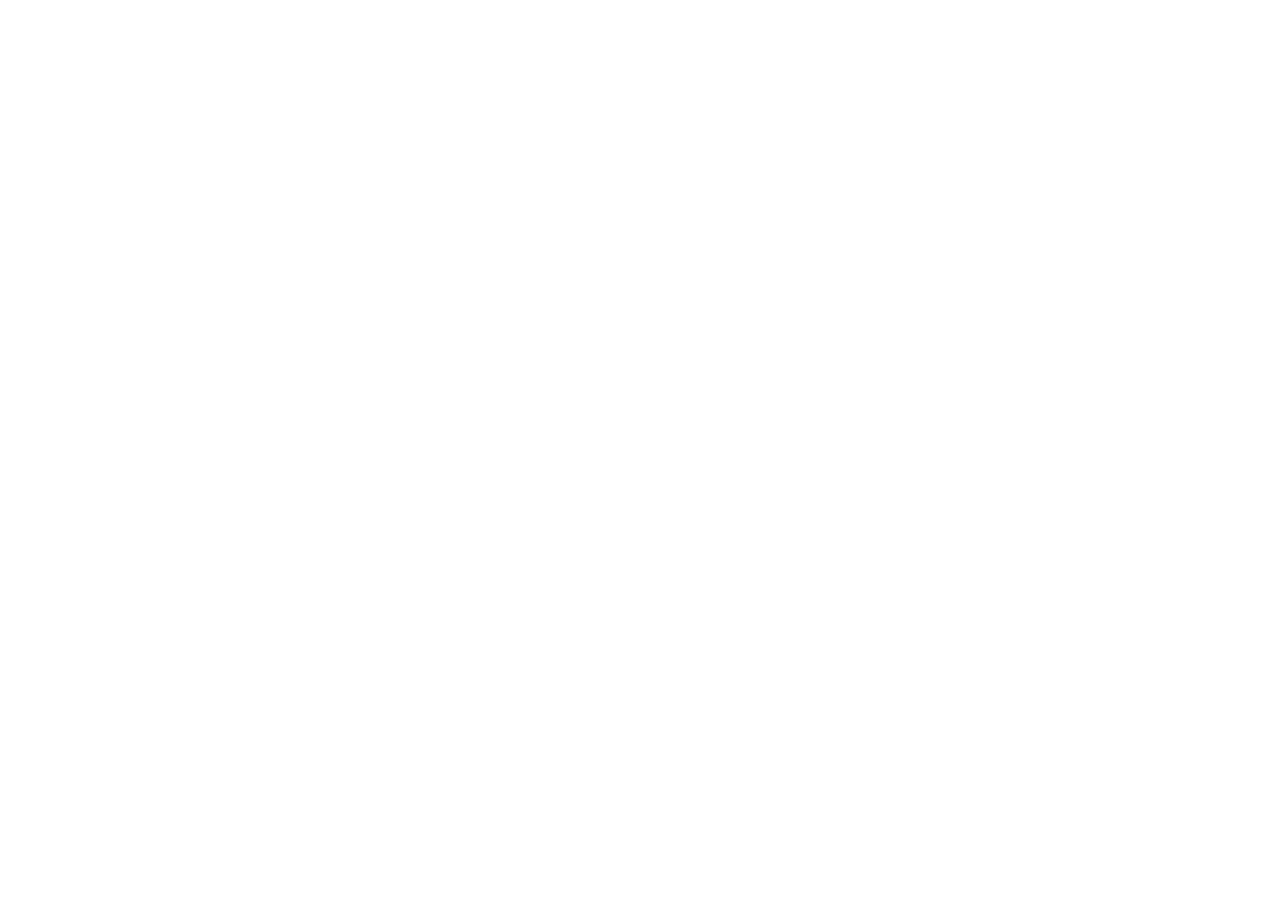
==== paisajes.html @ ac344455 "actualizacion" ====
<!DOCTYPE html>
<html>
  <head>
    <meta charset="utf-8">
    <meta name="viewport" content="width=device-width,user-scatable=no">
    <link rel="stylesheet" href="css/estilos.css">
    <title>Paisajes</title>
  </head>
  <body>

  </body>
</html>
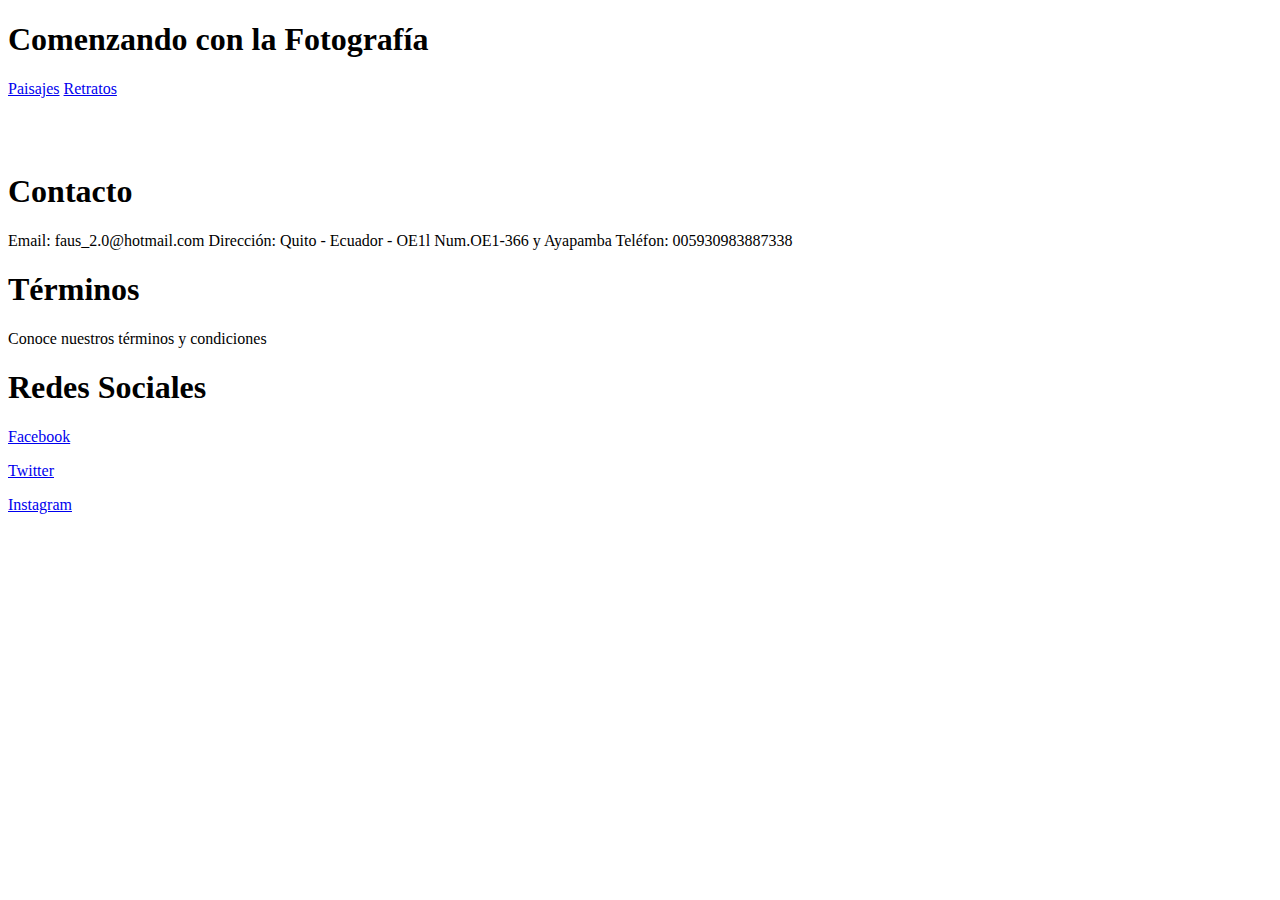
==== commit cf1e91f3: "maquetacion index, paisajes y retratos" ====
--- a/paisajes.html
+++ b/paisajes.html
@@ -7,6 +7,56 @@
     <title>Paisajes</title>
   </head>
   <body>
+    <header>
+        <h1>Comenzando con la Fotografía</h1>
+        <div id="menu">
+        <a href="paisajes.html">Paisajes</a>
+        <a href="retratos.html">Retratos</a>
+        </div>
+    </header>
+    <div id="wrapper">
+        <section>
+            <article id="imgcentral">
+                <img src="" alt="" title="">
+            </article>
+            <article id="imgizq">
+                <img src="" alt="" title="">
+            </article>
+            <article id="imgder">
+                <img src="" alt="" title="">
+            </article>
+        </section>
+        <footer>
+            <section>
+            <article id="contacto">
+                <h1>Contacto</h1>
+                <p>
+                    Email: faus_2.0@hotmail.com
+                    Dirección: Quito - Ecuador - OE1l Num.OE1-366 y Ayapamba
+                    Teléfon: 005930983887338                
+                </p>
+            </article>
+            <article id="terminos">
+                <h1>Términos</h1>
+                <p>
+                    Conoce nuestros términos y condiciones                
+                </p>
+            </article>
+            <article id="redes">
+                <h1>Redes Sociales</h1>
+                <p>
+                    <a href="https://www.facebook.com/fausto.carrionarevalo">Facebook</a>
+                </p>
+                <p>
+                    <a href="https://twitter.com/20_faus?lang=es">Twitter</a>
+                </p>
+                <p>
+                    <a href="https://www.instagram.com/20fuzz20/">Instagram</a>
+                </p>
+            </article>
+            </article>
+            <article id="derechos">
 
+            </article>
   </body>
 </html>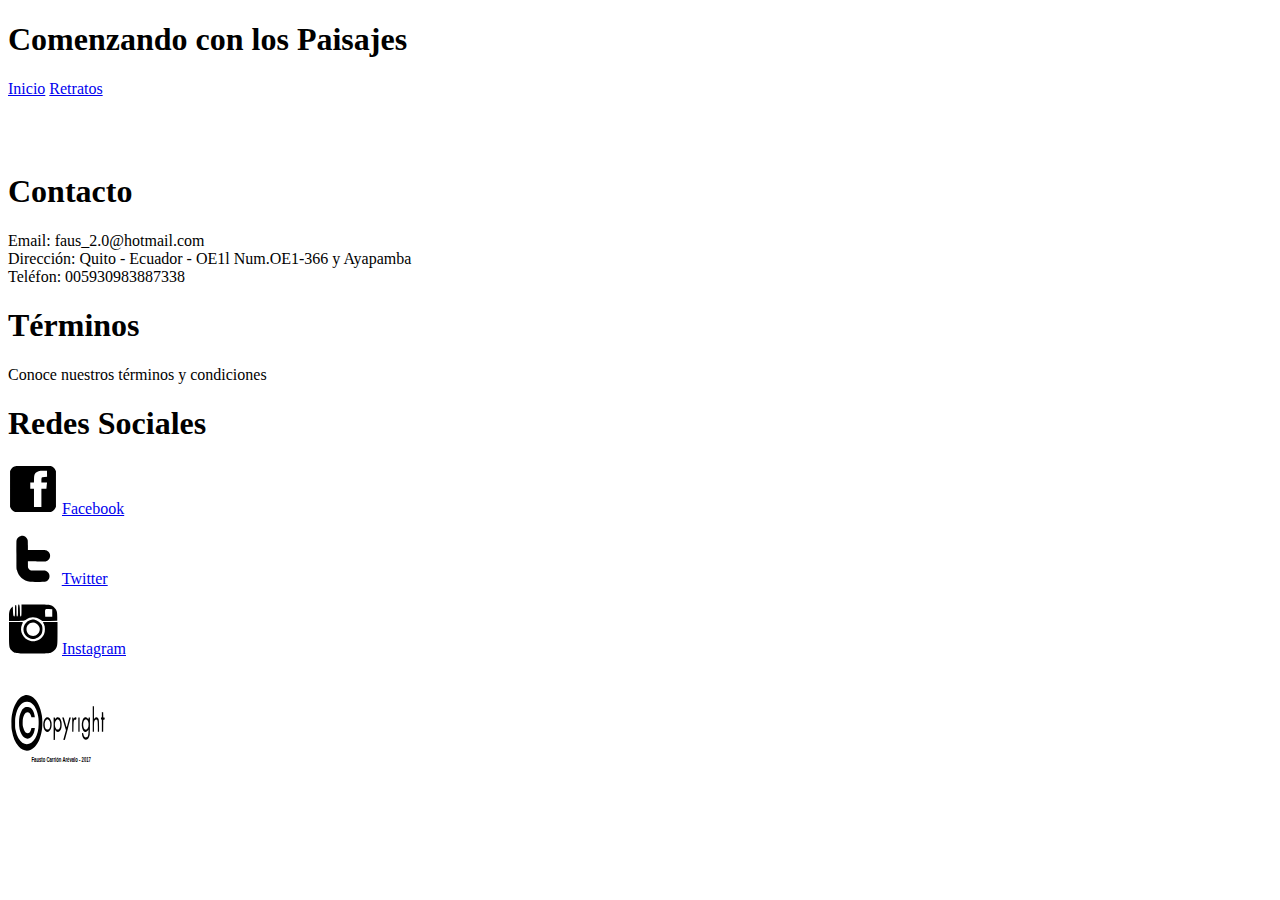
==== commit ce5ca78f: "footer" ====
--- a/paisajes.html
+++ b/paisajes.html
@@ -8,9 +8,9 @@
   </head>
   <body>
     <header>
-        <h1>Comenzando con la Fotografía</h1>
+        <h1>Comenzando con los Paisajes</h1>
         <div id="menu">
-        <a href="paisajes.html">Paisajes</a>
+        <a href="index.html">Inicio</a>
         <a href="retratos.html">Retratos</a>
         </div>
     </header>
@@ -31,8 +31,8 @@
             <article id="contacto">
                 <h1>Contacto</h1>
                 <p>
-                    Email: faus_2.0@hotmail.com
-                    Dirección: Quito - Ecuador - OE1l Num.OE1-366 y Ayapamba
+                    Email: faus_2.0@hotmail.com</br>
+                    Dirección: Quito - Ecuador - OE1l Num.OE1-366 y Ayapamba</br>
                     Teléfon: 005930983887338                
                 </p>
             </article>
@@ -45,18 +45,29 @@
             <article id="redes">
                 <h1>Redes Sociales</h1>
                 <p>
+                    <svg width="50px" height="50px" viewBox="0 0 50 50">
+                        <image width="50px" height="50px" xlink:href="img/Facebook_icon.svg"></image>
+                    </svg>
                     <a href="https://www.facebook.com/fausto.carrionarevalo">Facebook</a>
                 </p>
                 <p>
+                    <svg width="50px" height="50px" viewBox="0 0 50 50">
+                        <image width="50px" height="50px" xlink:href="img/Twitter_icon.svg"></image>
+                    </svg>
                     <a href="https://twitter.com/20_faus?lang=es">Twitter</a>
                 </p>
                 <p>
+                    <svg width="50px" height="50px" viewBox="0 0 50 50">
+                        <image width="50px" height="50px" xlink:href="img/Instagram_icon.svg"></image>
+                    </svg>
                     <a href="https://www.instagram.com/20fuzz20/">Instagram</a>
                 </p>
             </article>
             </article>
             <article id="derechos">
-
+                <svg width="100px" height="100px" viewBox="0 0 100 100">
+                    <image width="100px" height="100px" xlink:href="img/copyright.svg"></image>
+                </svg>
             </article>
   </body>
 </html>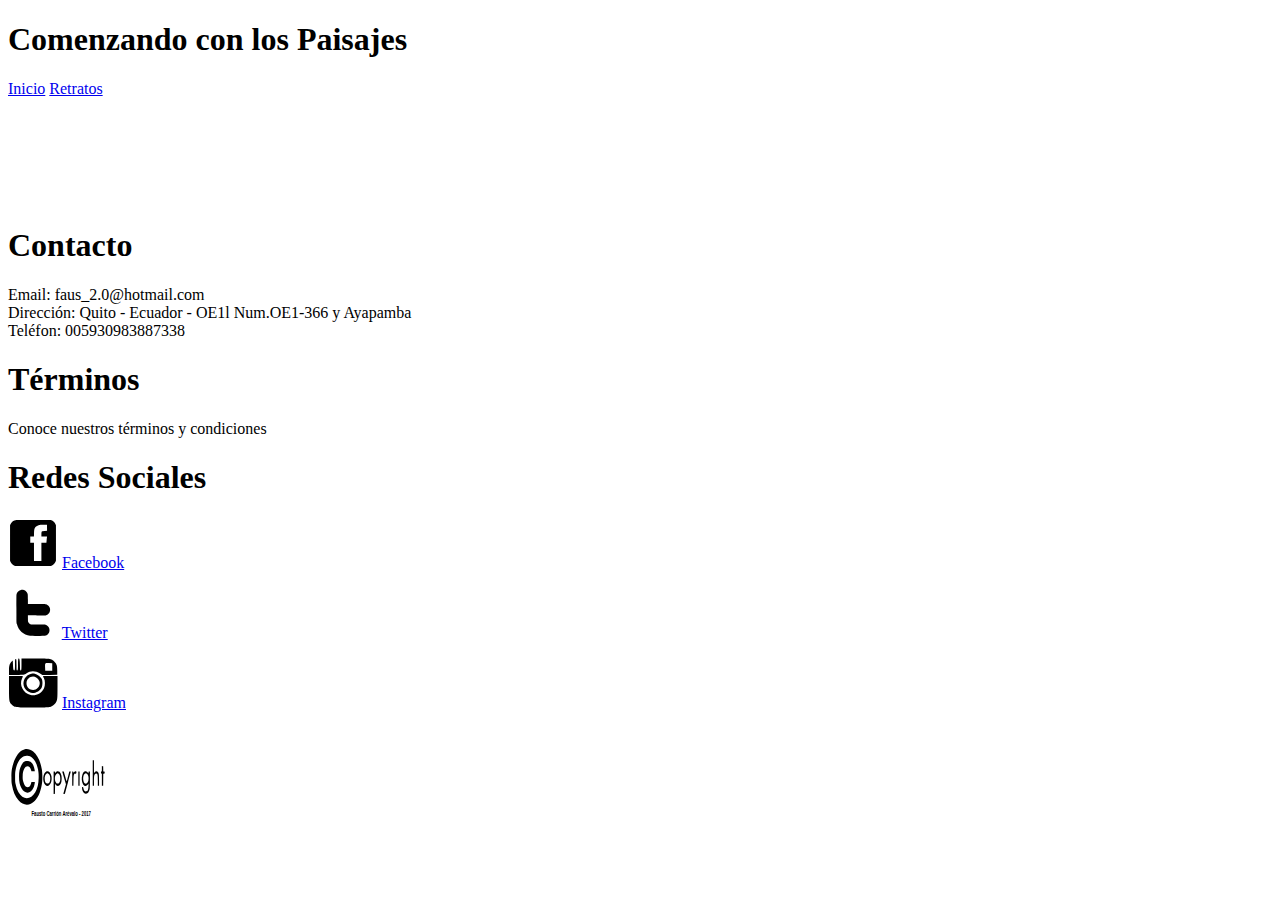
==== commit 39fd5479: "actualizacion img paisajes y retratos" ====
--- a/paisajes.html
+++ b/paisajes.html
@@ -16,13 +16,22 @@
     </header>
     <div id="wrapper">
         <section>
-            <article id="imgcentral">
+            <article id="img1">
                 <img src="" alt="" title="">
             </article>
-            <article id="imgizq">
+            <article id="img2">
                 <img src="" alt="" title="">
             </article>
-            <article id="imgder">
+            <article id="img3">
+                <img src="" alt="" title="">
+            </article>
+            <article id="img4">
+                <img src="" alt="" title="">
+            </article>
+            <article id="img5">
+                <img src="" alt="" title="">
+            </article>
+            <article id="img6">
                 <img src="" alt="" title="">
             </article>
         </section>
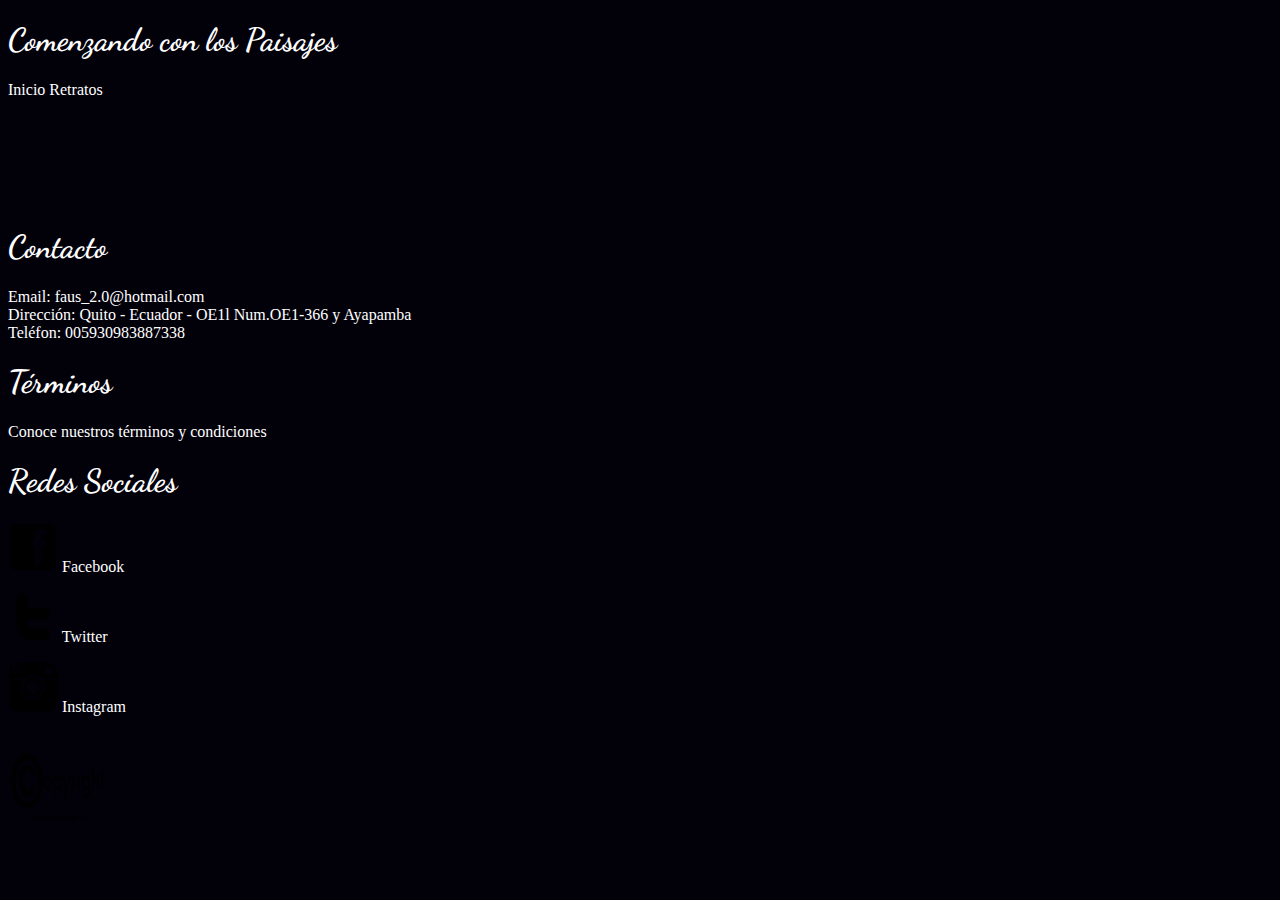
==== commit 128ec28f: "estilo: fuente, color fondo y link sin subrayado y sin cambio color" ====
--- a/paisajes.html
+++ b/paisajes.html
@@ -4,6 +4,7 @@
     <meta charset="utf-8">
     <meta name="viewport" content="width=device-width,user-scatable=no">
     <link rel="stylesheet" href="css/estilos.css">
+    <link href="https://fonts.googleapis.com/css?family=Dancing+Script" rel="stylesheet">
     <title>Paisajes</title>
   </head>
   <body>
@@ -14,7 +15,7 @@
         <a href="retratos.html">Retratos</a>
         </div>
     </header>
-    <div id="wrapper">
+    <div id="contenido">
         <section>
             <article id="img1">
                 <img src="" alt="" title="">
--- a/css/estilos.css
+++ b/css/estilos.css
@@ -0,0 +1,15 @@
+@font-face {
+  font-family: 'Dancing Script';
+  src: url('Dancing Script.otf');
+}
+body {
+    font-family: 'Dancing Script';
+    background: #02010a;
+    color: rgb(255, 255, 255);
+    font-style: inherit; 
+}
+a{
+    color: rgb(255, 255, 255);
+    font-style: inherit;
+    text-decoration: none;
+}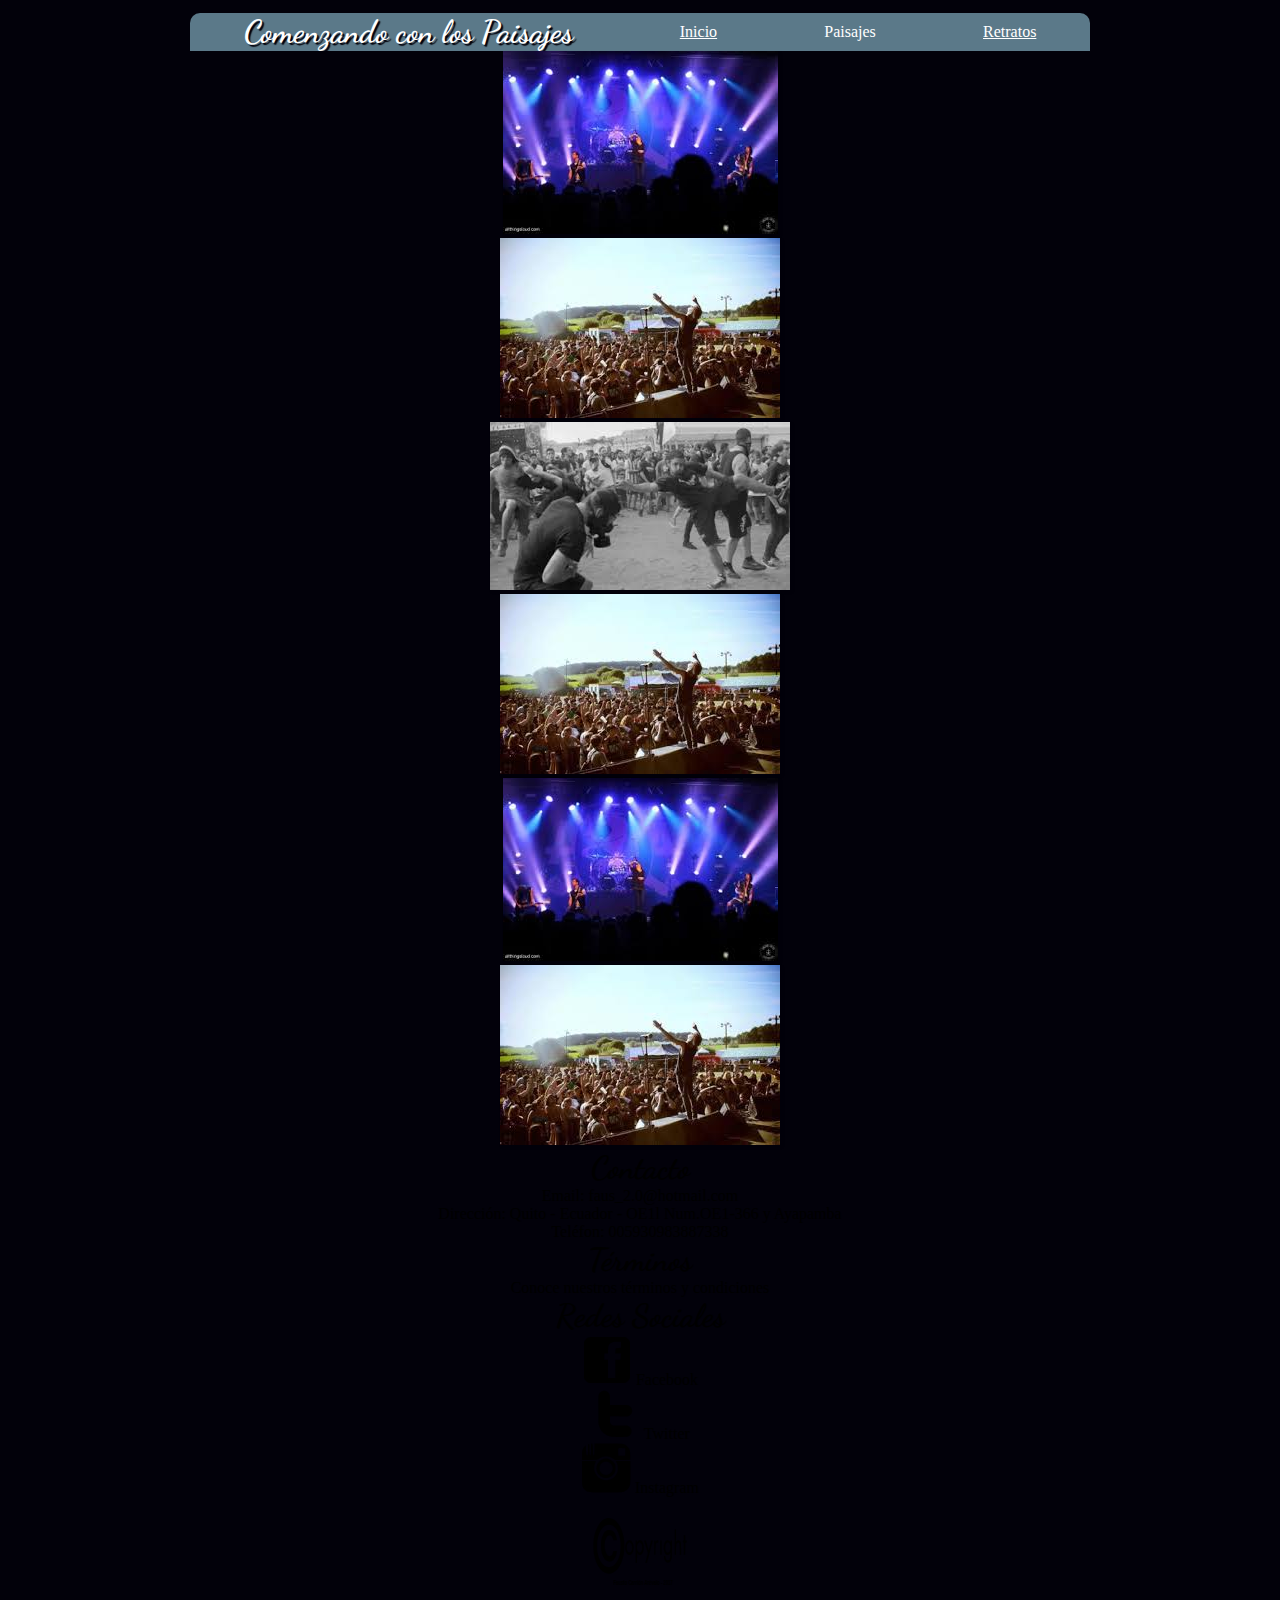
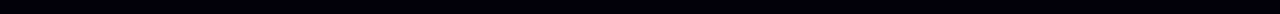
==== commit 704f23be: "cambio estructura" ====
--- a/paisajes.html
+++ b/paisajes.html
@@ -8,51 +8,55 @@
     <title>Paisajes</title>
   </head>
   <body>
-    <header>
-        <h1>Comenzando con los Paisajes</h1>
-        <div id="menu">
-        <a href="index.html">Inicio</a>
-        <a href="retratos.html">Retratos</a>
-        </div>
-    </header>
-    <div id="contenido">
-        <section>
-            <article id="img1">
-                <img src="" alt="" title="">
-            </article>
-            <article id="img2">
-                <img src="" alt="" title="">
-            </article>
-            <article id="img3">
-                <img src="" alt="" title="">
-            </article>
-            <article id="img4">
-                <img src="" alt="" title="">
-            </article>
-            <article id="img5">
-                <img src="" alt="" title="">
-            </article>
-            <article id="img6">
-                <img src="" alt="" title="">
-            </article>
-        </section>
+    <div class="contenido">   
+        <header>
+            <div class="menu">
+                <h1>Comenzando con los Paisajes</h1>
+                <a href="index.html">Inicio</a>
+                <a href="paisajes.html" style="text-decoration:none;">Paisajes</a>
+                <a href="retratos.html">Retratos</a>
+            </div>
+        </header>
+        <div class="galeria">
+            <section class="galeria1">
+                <figure class="img1">
+                    <img src="img/paisaje1.jpg" alt="Paisaje" title="Paisaje">
+                </figure>
+                <figure class="img2">
+                    <img src="img/paisaje2.jpg" alt="Paisaje" title="Paisaje">
+                </figure>
+                <figure class="img3">
+                    <img src="img/paisaje3.jpg" alt="Paisaje" title="Paisaje">
+                </figure>
+            </section>
+            <section class="galeria2">   
+                <figure class="img4">
+                    <img src="img/paisaje2.jpg" alt="Paisaje" title="Paisaje">
+                </figure>
+                <figure class="img5">
+                    <img src="img/paisaje1.jpg" alt="Paisaje" title="Paisaje">
+                </figure>
+                <figure class="img6">
+                    <img src="img/paisaje2.jpg" alt="Paisaje" title="Paisaje">
+                </figure>
+            </section>
+        </div>    
         <footer>
-            <section>
-            <article id="contacto">
+            <div class="contacto">
                 <h1>Contacto</h1>
                 <p>
                     Email: faus_2.0@hotmail.com</br>
                     Dirección: Quito - Ecuador - OE1l Num.OE1-366 y Ayapamba</br>
                     Teléfon: 005930983887338                
                 </p>
-            </article>
-            <article id="terminos">
+            </div>
+            <div class="terminos">
                 <h1>Términos</h1>
                 <p>
                     Conoce nuestros términos y condiciones                
                 </p>
-            </article>
-            <article id="redes">
+            </div>
+            <div class="redes">
                 <h1>Redes Sociales</h1>
                 <p>
                     <svg width="50px" height="50px" viewBox="0 0 50 50">
@@ -72,12 +76,13 @@
                     </svg>
                     <a href="https://www.instagram.com/20fuzz20/">Instagram</a>
                 </p>
-            </article>
-            </article>
-            <article id="derechos">
+            </div>
+            <div class="derechos">
                 <svg width="100px" height="100px" viewBox="0 0 100 100">
                     <image width="100px" height="100px" xlink:href="img/copyright.svg"></image>
                 </svg>
-            </article>
+            </div>
+        </footer>
+    </div>      
   </body>
 </html>--- a/css/estilos.css
+++ b/css/estilos.css
@@ -1,15 +1,75 @@
-@font-face {
+*{
+    margin: 0 auto 0 auto;
+    align-items: center;
+    text-align: center;
+}
+@font-face{
   font-family: 'Dancing Script';
   src: url('Dancing Script.otf');
 }
-body {
-    font-family: 'Dancing Script';
+body{
+    font-family: 'Dancing Script', cursive;
     background: #02010a;
     color: rgb(255, 255, 255);
     font-style: inherit; 
 }
-a{
+figcaption, footer, footer a{
+    text-decoration: none;
+    color: rgb(0, 0, 0);
+}
+figure{
+    max-width: 100%;
+    height: auto;
+}
+.contenido{
+    width: 900px;
+    margin: 1% auto;
+}
+.contenido img{
+    box-shadow: 2px 2px 2px #02010a;
+}
+.menu{
+    width:100%;
+    background: #5b7989;
+    border-radius: 10px 10px 0 0;
+    display: flex;
+    flex-flow: row wrap;
+}
+.menu h1{
+    text-shadow: 2px 2px 1px #02010a;
+    text-align: left;
+}
+.menu a{
     color: rgb(255, 255, 255);
     font-style: inherit;
-    text-decoration: none;
-}+    text-align: right;
+}
+.imgcentral{
+    width: 100%;
+    background-color: #82c3a6;
+    padding: 10px;
+}
+.medio{
+    width: 100%;
+    background-color: #d5c75f;
+    text-align: center;
+    padding: 10px;
+    display: flex;
+    flex-flow: row wrap;
+}
+.imgizq, .imgder{
+    width: 50%;
+}
+
+.imgder figure, .imgizq figure{
+    transition: transform 1s;
+}
+.imgizq img:hover{
+    transform: rotate(10deg);
+    box-shadow: 2px 2px 2px #82c3a6;
+}
+
+.imgder img:hover{
+    transform: translate(20px,-5px);
+    box-shadow: 2px 2px 2px #82c3a6;
+}
